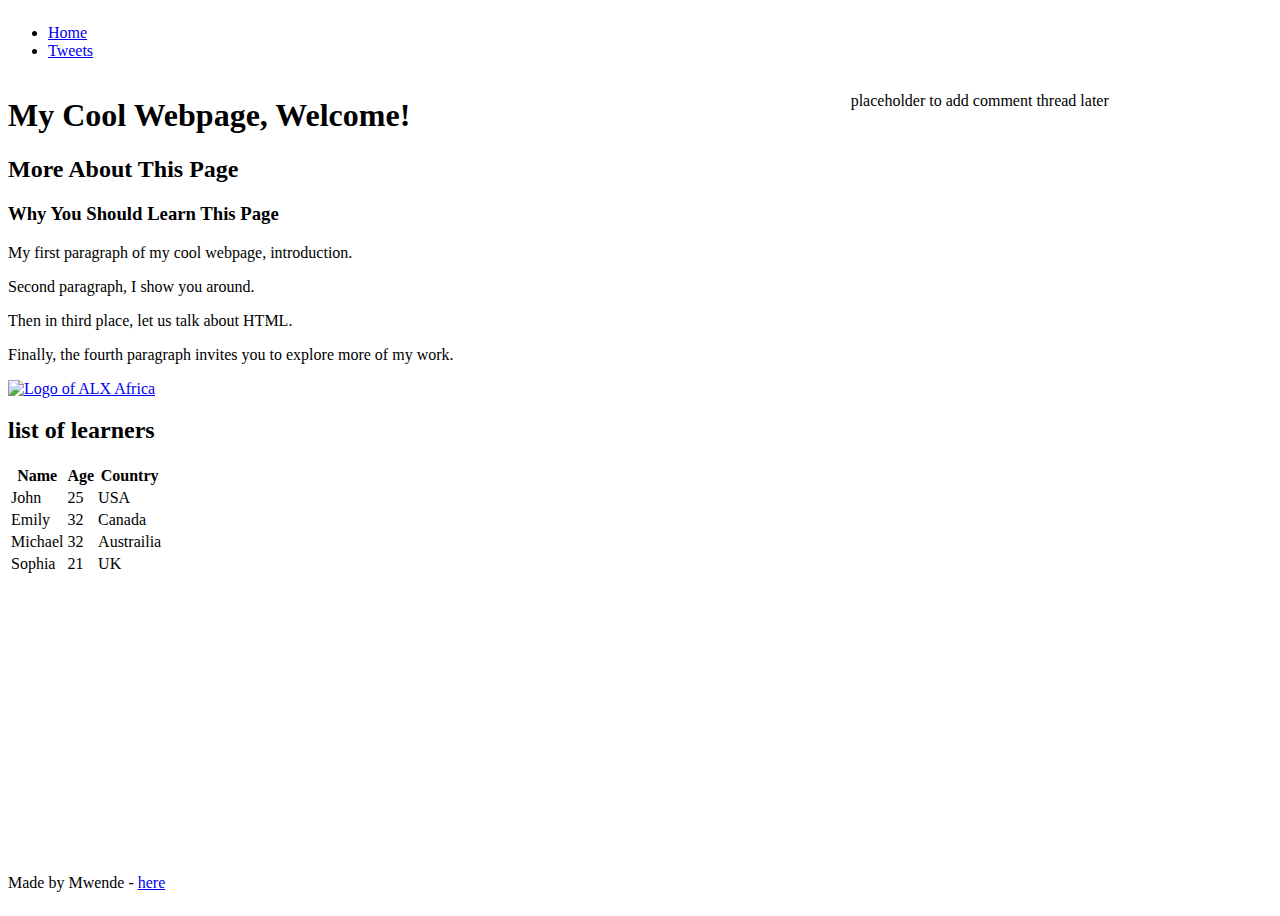
==== css_basic/index.html @ 63731a9d "Added index.html and styles.css" ====
<!DOCTYPE html>
<html lang="en">
<head>
    <meta charset="UTF-8">
    <meta name="viewport" content="width=device-width, initial-scale=1.0">
    <title>Cool First Webpage</title>
    <link href="styles.css" rel="stylesheet">

</head>
<body>
    <header>
        <ul>
            <li><a href="index.html">Home</a></li>
            <li><a href="tweets.html">Tweets</a></li>
        </ul>
    </header>
    <main>    
      <article>
        <h1>My Cool Webpage, Welcome!</h1>
        <h2>More About This Page</h2>
        <h3>Why You Should Learn This Page</h3>
        <p>My first paragraph of my cool webpage, introduction.</p>
        <p>Second paragraph, I show you around.</p>
        <p>Then in third place, let us talk about HTML.</p>
        <p>Finally, the fourth paragraph invites you to explore more of my work.</p>
        <a href="https://www.alxafrica.com/" target="_blank">
            <img src="https://i.ibb.co/gTDZZT8/ALX-Logo-07.png" alt="Logo of ALX Africa" width="300">
        </a>
        <section class="learners container">
            <h2>list of learners</h2>
            <table>
                <thead>
                    <tr>
                        <th>Name</th>
                        <th>Age</th>
                        <th>Country</th>
                    </tr>
                </thead>
                <tbody>
                    <tr>
                        <td>John</td>
                        <td>25</td>
                        <td>USA</td>
                    </tr>
                    <tr>
                        <td>Emily</td>
                        <td>32</td>
                        <td>Canada</td>
                    </tr>
                    <tr>
                        <td>Michael</td>
                        <td>32</td>
                        <td>Austrailia</td>
                    </tr>
                    <tr>
                        <td>Sophia</td>
                        <td>21</td>
                        <td>UK</td>
                    </tr>
                </tbody>
            </table>

        </section>
      </article>
      <aside>
        <p>placeholder to add comment thread later</p>
      </aside>
    </main>
    <footer>
       <p>Made by Mwende - <a href="https://www.example.com" target="_blank">here</a></p> 
    </footer>
</body>
</html>
---- css_basic/styles.css ----
/* Flexbox for <body> */
body {
    display: flex;
    flex-direction: column;
    height: 100vh; /* Full viewport height */
  }
  
  /* Flexbox for <main> */
  main {
    display: flex;
    flex-direction: row;
    flex: auto; /* Fill available space */
  }
  
  /* Style for <article> */
  article {
    flex: 2; /* Takes up 2/3 of the space */
    overflow-y: auto; /* Allow vertical scrolling */
  }
  
  /* Style for <aside> */
  aside {
    flex: 1; /* Takes up 1/3 of the space */
    overflow-y: auto; /* Allow vertical scrolling */
  }
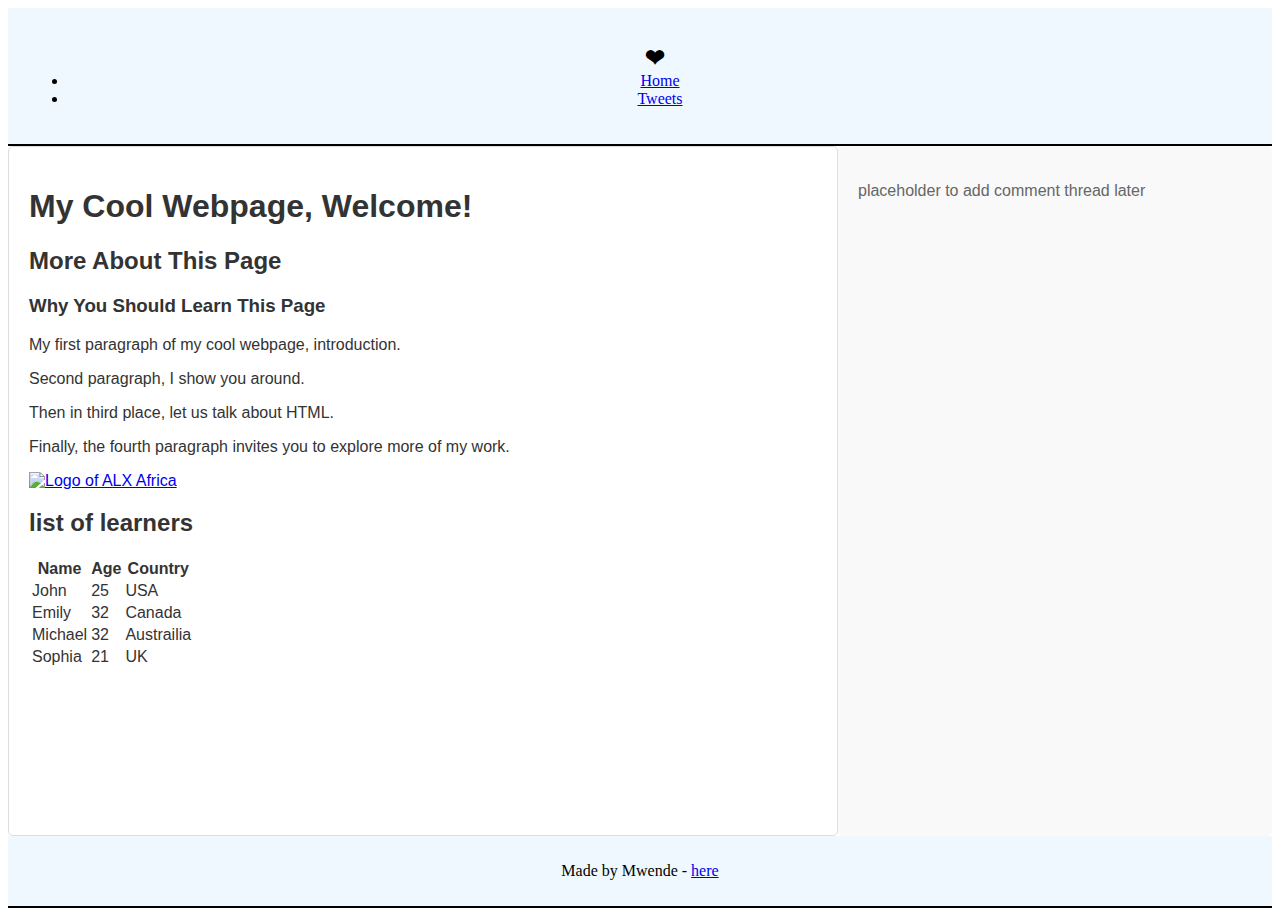
==== commit 5ef2470a: "Added some styles and a website logo" ====
--- a/css_basic/index.html
+++ b/css_basic/index.html
@@ -7,9 +7,10 @@
     <link href="styles.css" rel="stylesheet">
 
 </head>
-<body>
+<body class="works_on_smartphone">
     <header>
         <ul>
+            <li class="logo">&#10084;</li>
             <li><a href="index.html">Home</a></li>
             <li><a href="tweets.html">Tweets</a></li>
         </ul>
--- a/css_basic/styles.css
+++ b/css_basic/styles.css
@@ -23,4 +23,37 @@
     flex: 1; /* Takes up 1/3 of the space */
     overflow-y: auto; /* Allow vertical scrolling */
   }
+  header {
+    background-color: #f0f8ff;
+    padding: 20px;
+    text-align: center;
+    border-bottom: 2px solid #000;
+  }
+  footer {
+    background-color: #f0f8ff;
+    padding: 10px;
+    text-align: center;
+    border-bottom: 2px solid #000;
+  }
+  article {
+    background-color: #ffffff;
+    padding: 20px;
+    border: 1px solid #ddd;
+    border-radius: 5px;
+    color: #333;
+    font-family: Arial, Helvetica, sans-serif;
+  }
+  aside {
+    background-color: #f9f9f9;
+    padding: 20px;
+    border-radius: 5px;
+    color: #666;
+    font-family: Arial, Helvetica, sans-serif;
+  }
+  .logo {
+    font-size: 24px;
+    font-weight: bold;
+    margin-right: 10px;
+    display: inline-block;
+  }
   